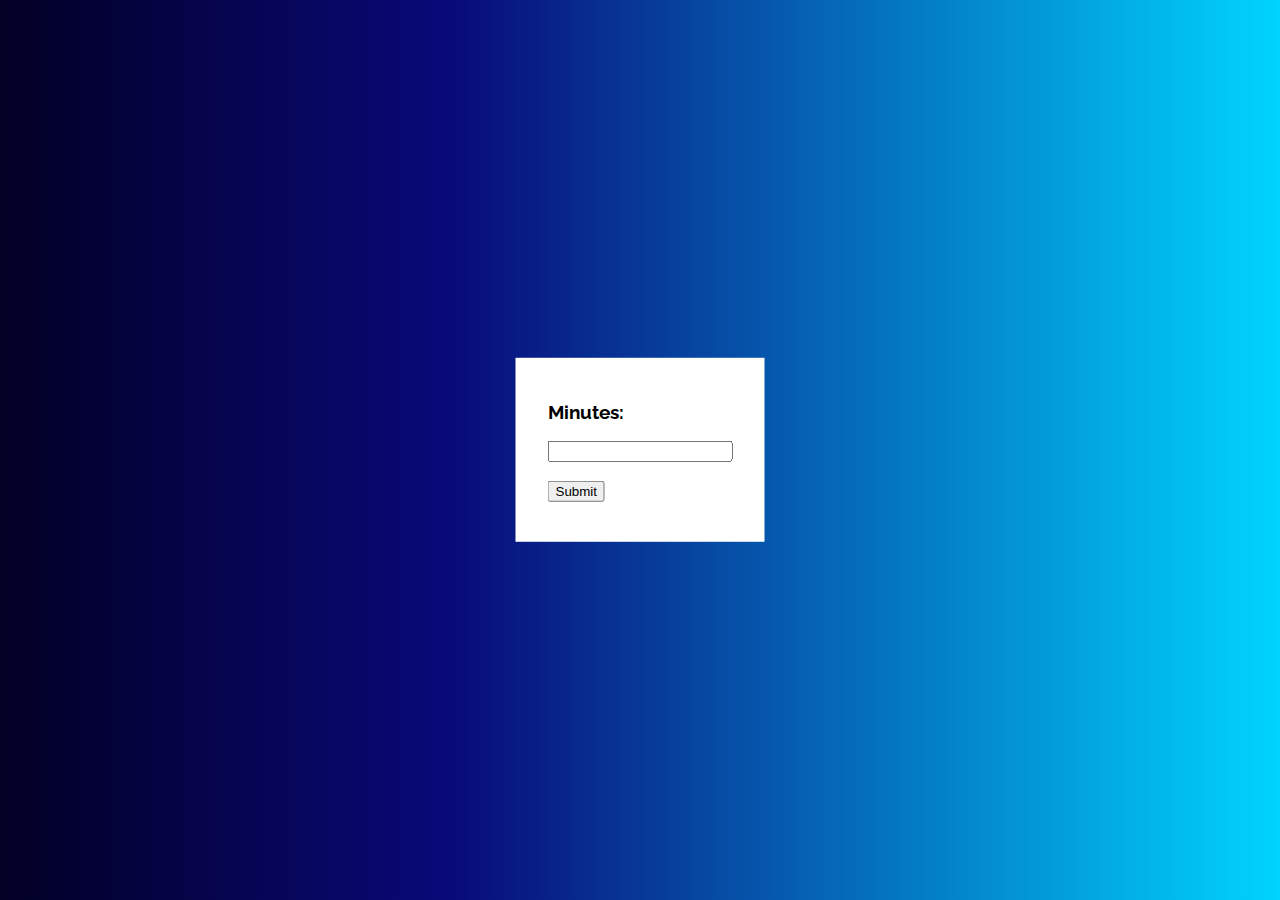
==== breakCalculator.html @ d97b3a1e "Add Break Calculator & BG" ====
<!DOCTYPE html>
<head>
    <!--Use font "Raleway"-->
    <link rel="preconnect" href="https://fonts.googleapis.com">
    <link rel="preconnect" href="https://fonts.gstatic.com" crossorigin>
    <link href="https://fonts.googleapis.com/css2?family=Quicksand:wght@300..700&family=Raleway:ital,wght@0,100..900;1,100..900&display=swap" rel="stylesheet">

    <link rel="stylesheet" href="breakCalculator.css">

    <title>Break Calculator</title>
</head>
<body>
    <div class="container">
        <div class="center">
            <h3>Minutes:</h3>
            <input type="text" id="mins"><br><br>
            <button onclick="calculateBreak()">Submit</button>
            <p id="breakTime"></p>
        </div>
    </div>

    <script>
        function calculateBreak() {
            let mins = Number(document.getElementById("mins").value);
            const breakTime = document.getElementById("breakTime");

            if (mins <= 18) {
                breakTime.innerHTML = "Break Time: 5 minutes!";
            } else if (mins <= 24) {
                breakTime.innerHTML = "Break Time: 8 minutes!";
            } else if (mins <= 32) {
                breakTime.innerHTML = "Break Time: 10 minutes!";
            } else if (mins <= 48) {
                breakTime.innerHTML = "Break Time: 15 minutes!";
            } else if (mins >= 60) {
                breakTime.innerHTML = "Break Time: 30 minutes!";
            } else {
                breakTime.innerHTML = "";
            }
        }
    </script>
</body>
</html>
---- breakCalculator.css ----
html, body {
    font-family: "Raleway", serif;
    background: rgb(2,0,36);
    background: linear-gradient(90deg, rgba(2,0,36,1) 0%, rgba(9,9,121,1) 35%, rgba(0,212,255,1) 100%);
}

.container {
    margin: 0;
    position: absolute;
    top: 50%;
    left: 50%;
    -ms-transform: translate(-50%, -50%);
    transform: translate(-50%, -50%);
    background-color: white;
    padding: 24px 32px;
}
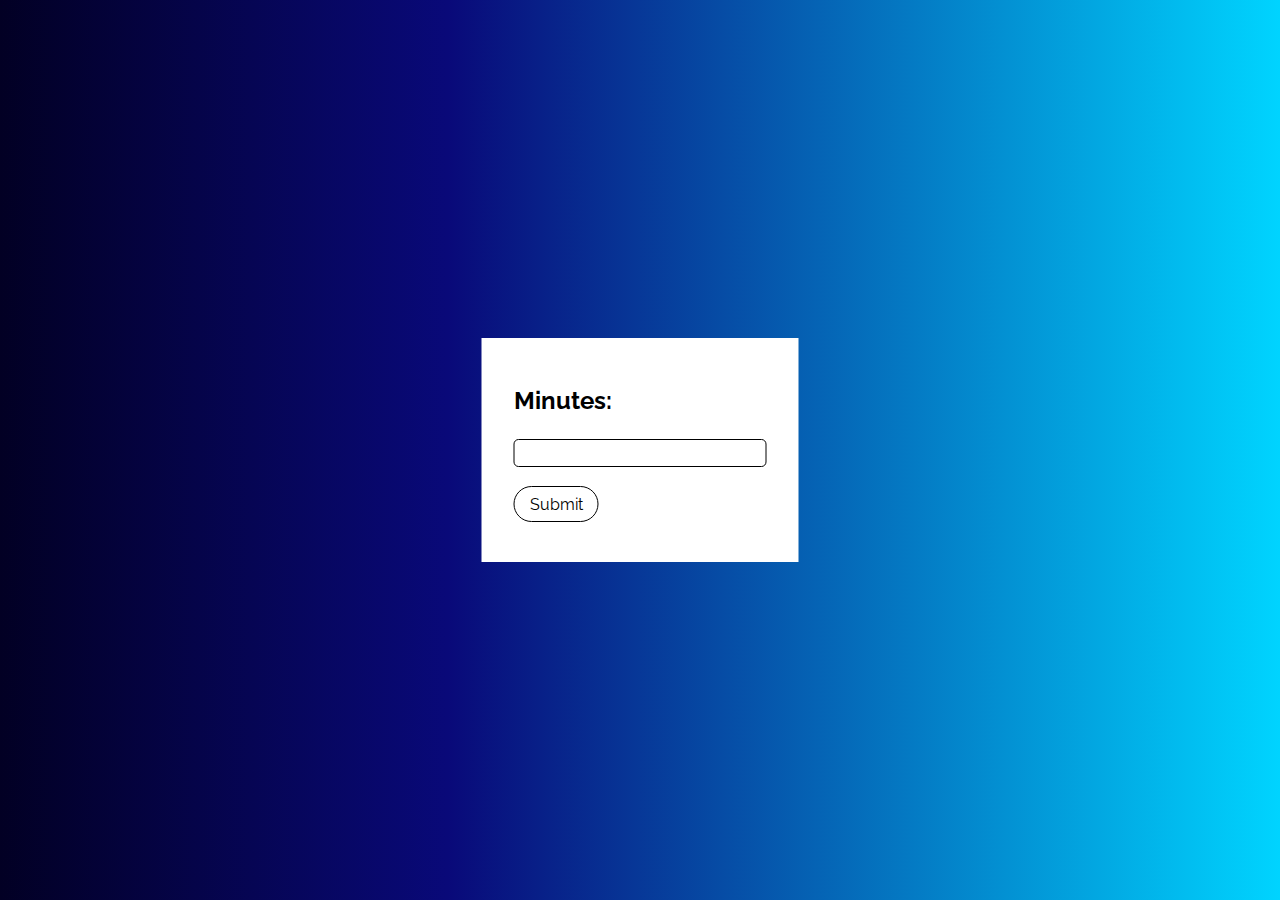
==== commit 2bebe8d4: "Add some style to the Break Calculator" ====
--- a/breakCalculator.html
+++ b/breakCalculator.html
@@ -32,6 +32,8 @@
                 breakTime.innerHTML = "Break Time: 10 minutes!";
             } else if (mins <= 48) {
                 breakTime.innerHTML = "Break Time: 15 minutes!";
+            } else if (mins < 60) {
+                breakTime.innerHTML = "Break Time: 21 minutes!";
             } else if (mins >= 60) {
                 breakTime.innerHTML = "Break Time: 30 minutes!";
             } else {
--- a/breakCalculator.css
+++ b/breakCalculator.css
@@ -13,4 +13,28 @@
     transform: translate(-50%, -50%);
     background-color: white;
     padding: 24px 32px;
+}
+
+h3 {
+    font-size: 24px;
+}
+
+button {
+    font-family: "Raleway", serif;
+    background-color: white;
+    border: 1px solid black;
+    border-radius: 21px;
+    padding: 7.5px 15px;
+    font-size: 16px;
+}
+
+button:hover {
+    background-color: ghostwhite;
+}
+
+input {
+    font-family: "Raleway", serif;
+    border: 1px solid black;
+    border-radius: 5px;
+    font-size: 20px;
 }